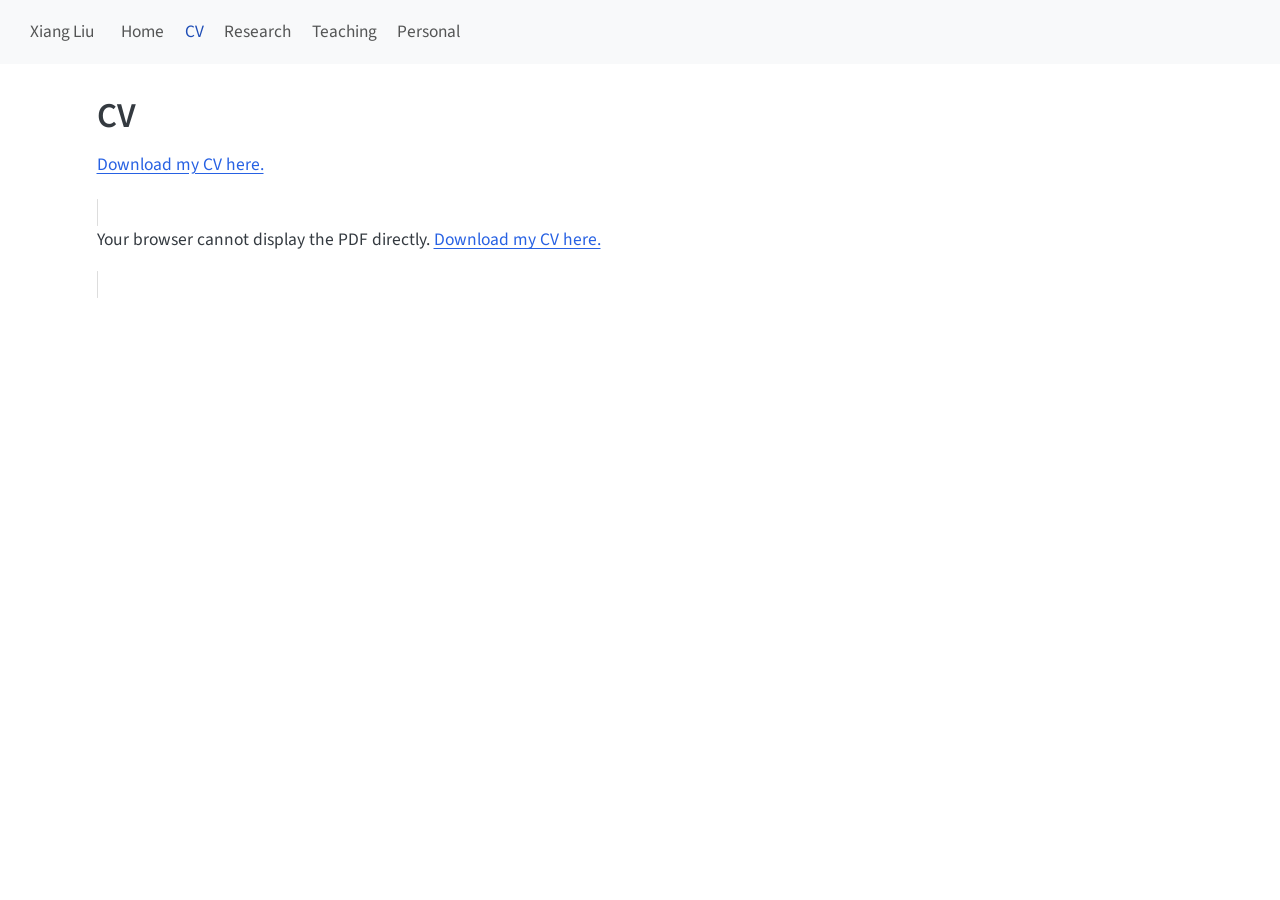
==== docs/cv.html @ 0b87d7f5 "Refine layout and add CV PDF" ====
<!DOCTYPE html>
<html xmlns="http://www.w3.org/1999/xhtml" lang="en" xml:lang="en"><head>

<meta charset="utf-8">
<meta name="generator" content="quarto-1.9.37">

<meta name="viewport" content="width=device-width, initial-scale=1.0, user-scalable=yes">


<title>CV – Xiang Liu</title>
<style>
/* Default styles provided by pandoc.
** See https://pandoc.org/MANUAL.html#variables-for-html for config info.
*/
code{white-space: pre-wrap;}
span.smallcaps{font-variant: small-caps;}
div.columns{display: flex; gap: min(4vw, 1.5em);}
div.column{flex: auto; overflow-x: auto;}
div.hanging-indent{margin-left: 1.5em; text-indent: -1.5em;}
ul.task-list{list-style: none;}
ul.task-list li input[type="checkbox"] {
  width: 0.8em;
  margin: 0 0.8em 0.2em -1em; /* quarto-specific, see https://github.com/quarto-dev/quarto-cli/issues/4556 */ 
  vertical-align: middle;
}
</style>


<script src="site_libs/quarto-nav/quarto-nav.js"></script>
<script src="site_libs/quarto-nav/headroom.min.js"></script>
<script src="site_libs/clipboard/clipboard.min.js"></script>
<script src="site_libs/quarto-html/quarto.js" type="module"></script>
<script src="site_libs/quarto-html/tabsets/tabsets.js" type="module"></script>
<script src="site_libs/quarto-html/popper.min.js"></script>
<script src="site_libs/quarto-html/tippy.umd.min.js"></script>
<script src="site_libs/quarto-html/anchor.min.js"></script>
<link href="site_libs/quarto-html/tippy.css" rel="stylesheet">
<link href="site_libs/quarto-html/quarto-syntax-highlighting-7f8f88aac4f3542376d5c11b86a4c14d.css" rel="stylesheet" id="quarto-text-highlighting-styles">
<script src="site_libs/bootstrap/bootstrap.min.js"></script>
<link href="site_libs/bootstrap/bootstrap-icons.css" rel="stylesheet">
<link href="site_libs/bootstrap/bootstrap-158031087360bce0ff56dc785ce39e06.min.css" rel="stylesheet" append-hash="true" id="quarto-bootstrap" data-mode="light">
<script id="quarto-search-options" type="application/json">{
  "language": {
    "search-no-results-text": "No results",
    "search-matching-documents-text": "matching documents",
    "search-copy-link-title": "Copy link to search",
    "search-hide-matches-text": "Hide additional matches",
    "search-more-match-text": "more match in this document",
    "search-more-matches-text": "more matches in this document",
    "search-clear-button-title": "Clear",
    "search-text-placeholder": "",
    "search-detached-cancel-button-title": "Cancel",
    "search-submit-button-title": "Submit",
    "search-label": "Search"
  }
}</script>


<link rel="stylesheet" href="styles.css">
</head>

<body class="nav-fixed quarto-light">

<div id="quarto-search-results"></div>
  <header id="quarto-header" class="headroom fixed-top">
    <nav class="navbar navbar-expand-lg " data-bs-theme="dark">
      <div class="navbar-container container-fluid">
      <div class="navbar-brand-container mx-auto">
    <a class="navbar-brand" href="./index.html">
    <span class="navbar-title">Xiang Liu</span>
    </a>
  </div>
          <button class="navbar-toggler" type="button" data-bs-toggle="collapse" data-bs-target="#navbarCollapse" aria-controls="navbarCollapse" role="menu" aria-expanded="false" aria-label="Toggle navigation" onclick="if (window.quartoToggleHeadroom) { window.quartoToggleHeadroom(); }">
  <span class="navbar-toggler-icon"></span>
</button>
          <div class="collapse navbar-collapse" id="navbarCollapse">
            <ul class="navbar-nav navbar-nav-scroll me-auto">
  <li class="nav-item">
    <a class="nav-link" href="./index.html"> 
<span class="menu-text">Home</span></a>
  </li>  
  <li class="nav-item">
    <a class="nav-link active" href="./cv.html" aria-current="page"> 
<span class="menu-text">CV</span></a>
  </li>  
  <li class="nav-item">
    <a class="nav-link" href="./research.html"> 
<span class="menu-text">Research</span></a>
  </li>  
  <li class="nav-item">
    <a class="nav-link" href="./teaching.html"> 
<span class="menu-text">Teaching</span></a>
  </li>  
  <li class="nav-item">
    <a class="nav-link" href="./personal.html"> 
<span class="menu-text">Personal</span></a>
  </li>  
</ul>
          </div> <!-- /navcollapse -->
            <div class="quarto-navbar-tools">
</div>
      </div> <!-- /container-fluid -->
    </nav>
</header>
<!-- content -->
<div id="quarto-content" class="quarto-container page-columns page-rows-contents page-layout-full page-navbar">
<!-- sidebar -->
<!-- margin-sidebar -->
    
<!-- main -->
<main class="content column-page" id="quarto-document-content">

<header id="title-block-header" class="quarto-title-block default">
<div class="quarto-title">
<h1 class="title">CV</h1>
</div>



<div class="quarto-title-meta column-page">

    
  
    
  </div>
  


</header>


<section id="cv" class="level1 standard-page">
<h1>CV</h1>
<div class="cv-actions">
<p><a href="files/CV_Xiang_Liu_04272026.pdf" target="_blank" rel="noopener noreferrer">Download my CV here.</a></p>
</div>
<object class="cv-pdf" data="files/CV_Xiang_Liu_04272026.pdf" type="application/pdf">
<p>
Your browser cannot display the PDF directly. <a href="files/CV_Xiang_Liu_04272026.pdf" target="_blank" rel="noopener noreferrer">Download my CV here.</a>
</p>
</object>
</section>



</main> <!-- /main -->
<script id="quarto-html-after-body" type="application/javascript">
  window.document.addEventListener("DOMContentLoaded", function (event) {
    const icon = "";
    const anchorJS = new window.AnchorJS();
    anchorJS.options = {
      placement: 'right',
      icon: icon
    };
    anchorJS.add('.anchored');
    const isCodeAnnotation = (el) => {
      for (const clz of el.classList) {
        if (clz.startsWith('code-annotation-')) {                     
          return true;
        }
      }
      return false;
    }
    const onCopySuccess = function(e) {
      // button target
      const button = e.trigger;
      // don't keep focus
      button.blur();
      // flash "checked"
      button.classList.add('code-copy-button-checked');
      var currentTitle = button.getAttribute("title");
      button.setAttribute("title", "Copied!");
      let tooltip;
      if (window.bootstrap) {
        button.setAttribute("data-bs-toggle", "tooltip");
        button.setAttribute("data-bs-placement", "left");
        button.setAttribute("data-bs-title", "Copied!");
        tooltip = new bootstrap.Tooltip(button, 
          { trigger: "manual", 
            customClass: "code-copy-button-tooltip",
            offset: [0, -8]});
        tooltip.show();    
      }
      setTimeout(function() {
        if (tooltip) {
          tooltip.hide();
          button.removeAttribute("data-bs-title");
          button.removeAttribute("data-bs-toggle");
          button.removeAttribute("data-bs-placement");
        }
        button.setAttribute("title", currentTitle);
        button.classList.remove('code-copy-button-checked');
      }, 1000);
      // clear code selection
      e.clearSelection();
    }
    const getTextToCopy = function(trigger) {
      const outerScaffold = trigger.parentElement.cloneNode(true);
      const codeEl = outerScaffold.querySelector('code');
      for (const childEl of codeEl.children) {
        if (isCodeAnnotation(childEl)) {
          childEl.remove();
        }
      }
      return codeEl.innerText;
    }
    const clipboard = new window.ClipboardJS('.code-copy-button:not([data-in-quarto-modal])', {
      text: getTextToCopy
    });
    clipboard.on('success', onCopySuccess);
    if (window.document.getElementById('quarto-embedded-source-code-modal')) {
      const clipboardModal = new window.ClipboardJS('.code-copy-button[data-in-quarto-modal]', {
        text: getTextToCopy,
        container: window.document.getElementById('quarto-embedded-source-code-modal')
      });
      clipboardModal.on('success', onCopySuccess);
    }
      var localhostRegex = new RegExp(/^(?:http|https):\/\/localhost\:?[0-9]*\//);
      var mailtoRegex = new RegExp(/^mailto:/);
        var filterRegex = new RegExp("https:\/\/xiangliu-econ\.github\.io");
      var isInternal = (href) => {
          return filterRegex.test(href) || localhostRegex.test(href) || mailtoRegex.test(href);
      }
      // Inspect non-navigation links and adorn them if external
     var links = window.document.querySelectorAll('a[href]:not(.nav-link):not(.navbar-brand):not(.toc-action):not(.sidebar-link):not(.sidebar-item-toggle):not(.pagination-link):not(.no-external):not([aria-hidden]):not(.dropdown-item):not(.quarto-navigation-tool):not(.about-link)');
      for (var i=0; i<links.length; i++) {
        const link = links[i];
        if (!isInternal(link.href)) {
          // undo the damage that might have been done by quarto-nav.js in the case of
          // links that we want to consider external
          if (link.dataset.originalHref !== undefined) {
            link.href = link.dataset.originalHref;
          }
        }
      }
    function tippyHover(el, contentFn, onTriggerFn, onUntriggerFn) {
      const config = {
        allowHTML: true,
        maxWidth: 500,
        delay: 100,
        arrow: false,
        appendTo: function(el) {
            return el.parentElement;
        },
        interactive: true,
        interactiveBorder: 10,
        theme: 'quarto',
        placement: 'bottom-start',
      };
      if (contentFn) {
        config.content = contentFn;
      }
      if (onTriggerFn) {
        config.onTrigger = onTriggerFn;
      }
      if (onUntriggerFn) {
        config.onUntrigger = onUntriggerFn;
      }
      window.tippy(el, config); 
    }
    const noterefs = window.document.querySelectorAll('a[role="doc-noteref"]');
    for (var i=0; i<noterefs.length; i++) {
      const ref = noterefs[i];
      tippyHover(ref, function() {
        // use id or data attribute instead here
        let href = ref.getAttribute('data-footnote-href') || ref.getAttribute('href');
        try { href = new URL(href).hash; } catch {}
        const id = href.replace(/^#\/?/, "");
        const note = window.document.getElementById(id);
        if (note) {
          return note.innerHTML;
        } else {
          return "";
        }
      });
    }
    const xrefs = window.document.querySelectorAll('a.quarto-xref');
    const processXRef = (id, note) => {
      // Strip column container classes
      const stripColumnClz = (el) => {
        el.classList.remove("page-full", "page-columns");
        if (el.children) {
          for (const child of el.children) {
            stripColumnClz(child);
          }
        }
      }
      stripColumnClz(note)
      if (id === null || id.startsWith('sec-')) {
        // Special case sections, only their first couple elements
        const container = document.createElement("div");
        if (note.children && note.children.length > 2) {
          container.appendChild(note.children[0].cloneNode(true));
          for (let i = 1; i < note.children.length; i++) {
            const child = note.children[i];
            if (child.tagName === "P" && child.innerText === "") {
              continue;
            } else {
              container.appendChild(child.cloneNode(true));
              break;
            }
          }
          if (window.Quarto?.typesetMath) {
            window.Quarto.typesetMath(container);
          }
          return container.innerHTML
        } else {
          if (window.Quarto?.typesetMath) {
            window.Quarto.typesetMath(note);
          }
          return note.innerHTML;
        }
      } else {
        // Remove any anchor links if they are present
        const anchorLink = note.querySelector('a.anchorjs-link');
        if (anchorLink) {
          anchorLink.remove();
        }
        if (window.Quarto?.typesetMath) {
          window.Quarto.typesetMath(note);
        }
        if (note.classList.contains("callout")) {
          return note.outerHTML;
        } else {
          return note.innerHTML;
        }
      }
    }
    for (var i=0; i<xrefs.length; i++) {
      const xref = xrefs[i];
      tippyHover(xref, undefined, function(instance) {
        instance.disable();
        let url = xref.getAttribute('href');
        let hash = undefined; 
        if (url.startsWith('#')) {
          hash = url;
        } else {
          try { hash = new URL(url).hash; } catch {}
        }
        if (hash) {
          const id = hash.replace(/^#\/?/, "");
          const note = window.document.getElementById(id);
          if (note !== null) {
            try {
              const html = processXRef(id, note.cloneNode(true));
              instance.setContent(html);
            } finally {
              instance.enable();
              instance.show();
            }
          } else {
            // See if we can fetch this
            fetch(url.split('#')[0])
            .then(res => res.text())
            .then(html => {
              const parser = new DOMParser();
              const htmlDoc = parser.parseFromString(html, "text/html");
              const note = htmlDoc.getElementById(id);
              if (note !== null) {
                const html = processXRef(id, note);
                instance.setContent(html);
              } 
            }).finally(() => {
              instance.enable();
              instance.show();
            });
          }
        } else {
          // See if we can fetch a full url (with no hash to target)
          // This is a special case and we should probably do some content thinning / targeting
          fetch(url)
          .then(res => res.text())
          .then(html => {
            const parser = new DOMParser();
            const htmlDoc = parser.parseFromString(html, "text/html");
            const note = htmlDoc.querySelector('main.content');
            if (note !== null) {
              // This should only happen for chapter cross references
              // (since there is no id in the URL)
              // remove the first header
              if (note.children.length > 0 && note.children[0].tagName === "HEADER") {
                note.children[0].remove();
              }
              const html = processXRef(null, note);
              instance.setContent(html);
            } 
          }).finally(() => {
            instance.enable();
            instance.show();
          });
        }
      }, function(instance) {
      });
    }
        let selectedAnnoteEl;
        const selectorForAnnotation = ( cell, annotation) => {
          let cellAttr = 'data-code-cell="' + cell + '"';
          let lineAttr = 'data-code-annotation="' +  annotation + '"';
          const selector = 'span[' + cellAttr + '][' + lineAttr + ']';
          return selector;
        }
        const selectCodeLines = (annoteEl) => {
          const doc = window.document;
          const targetCell = annoteEl.getAttribute("data-target-cell");
          const targetAnnotation = annoteEl.getAttribute("data-target-annotation");
          const annoteSpan = window.document.querySelector(selectorForAnnotation(targetCell, targetAnnotation));
          const lines = annoteSpan.getAttribute("data-code-lines").split(",");
          const lineIds = lines.map((line) => {
            return targetCell + "-" + line;
          })
          let top = null;
          let height = null;
          let parent = null;
          if (lineIds.length > 0) {
              //compute the position of the single el (top and bottom and make a div)
              const el = window.document.getElementById(lineIds[0]);
              top = el.offsetTop;
              height = el.offsetHeight;
              parent = el.parentElement.parentElement;
            if (lineIds.length > 1) {
              const lastEl = window.document.getElementById(lineIds[lineIds.length - 1]);
              const bottom = lastEl.offsetTop + lastEl.offsetHeight;
              height = bottom - top;
            }
            if (top !== null && height !== null && parent !== null) {
              // cook up a div (if necessary) and position it 
              let div = window.document.getElementById("code-annotation-line-highlight");
              if (div === null) {
                div = window.document.createElement("div");
                div.setAttribute("id", "code-annotation-line-highlight");
                div.style.position = 'absolute';
                parent.appendChild(div);
              }
              div.style.top = top - 2 + "px";
              div.style.height = height + 4 + "px";
              div.style.left = 0;
              let gutterDiv = window.document.getElementById("code-annotation-line-highlight-gutter");
              if (gutterDiv === null) {
                gutterDiv = window.document.createElement("div");
                gutterDiv.setAttribute("id", "code-annotation-line-highlight-gutter");
                gutterDiv.style.position = 'absolute';
                const codeCell = window.document.getElementById(targetCell);
                const gutter = codeCell.querySelector('.code-annotation-gutter');
                gutter.appendChild(gutterDiv);
              }
              gutterDiv.style.top = top - 2 + "px";
              gutterDiv.style.height = height + 4 + "px";
            }
            selectedAnnoteEl = annoteEl;
          }
        };
        const unselectCodeLines = () => {
          const elementsIds = ["code-annotation-line-highlight", "code-annotation-line-highlight-gutter"];
          elementsIds.forEach((elId) => {
            const div = window.document.getElementById(elId);
            if (div) {
              div.remove();
            }
          });
          selectedAnnoteEl = undefined;
        };
          // Handle positioning of the toggle
      window.addEventListener(
        "resize",
        throttle(() => {
          elRect = undefined;
          if (selectedAnnoteEl) {
            selectCodeLines(selectedAnnoteEl);
          }
        }, 10)
      );
      function throttle(fn, ms) {
      let throttle = false;
      let timer;
        return (...args) => {
          if(!throttle) { // first call gets through
              fn.apply(this, args);
              throttle = true;
          } else { // all the others get throttled
              if(timer) clearTimeout(timer); // cancel #2
              timer = setTimeout(() => {
                fn.apply(this, args);
                timer = throttle = false;
              }, ms);
          }
        };
      }
        // Attach click handler to the DT
        const annoteDls = window.document.querySelectorAll('dt[data-target-cell]');
        for (const annoteDlNode of annoteDls) {
          annoteDlNode.addEventListener('click', (event) => {
            const clickedEl = event.target;
            if (clickedEl !== selectedAnnoteEl) {
              unselectCodeLines();
              const activeEl = window.document.querySelector('dt[data-target-cell].code-annotation-active');
              if (activeEl) {
                activeEl.classList.remove('code-annotation-active');
              }
              selectCodeLines(clickedEl);
              clickedEl.classList.add('code-annotation-active');
            } else {
              // Unselect the line
              unselectCodeLines();
              clickedEl.classList.remove('code-annotation-active');
            }
          });
        }
    const findCites = (el) => {
      const parentEl = el.parentElement;
      if (parentEl) {
        const cites = parentEl.dataset.cites;
        if (cites) {
          return {
            el,
            cites: cites.split(' ')
          };
        } else {
          return findCites(el.parentElement)
        }
      } else {
        return undefined;
      }
    };
    var bibliorefs = window.document.querySelectorAll('a[role="doc-biblioref"]');
    for (var i=0; i<bibliorefs.length; i++) {
      const ref = bibliorefs[i];
      const citeInfo = findCites(ref);
      if (citeInfo) {
        tippyHover(citeInfo.el, function() {
          var popup = window.document.createElement('div');
          citeInfo.cites.forEach(function(cite) {
            var citeDiv = window.document.createElement('div');
            citeDiv.classList.add('hanging-indent');
            citeDiv.classList.add('csl-entry');
            var biblioDiv = window.document.getElementById('ref-' + cite);
            if (biblioDiv) {
              citeDiv.innerHTML = biblioDiv.innerHTML;
            }
            popup.appendChild(citeDiv);
          });
          return popup.innerHTML;
        });
      }
    }
  });
  </script>
</div> <!-- /content -->




</body></html>
---- docs/site_libs/quarto-html/tippy.css ----
.tippy-box[data-animation=fade][data-state=hidden]{opacity:0}[data-tippy-root]{max-width:calc(100vw - 10px)}.tippy-box{position:relative;background-color:#333;color:#fff;border-radius:4px;font-size:14px;line-height:1.4;white-space:normal;outline:0;transition-property:transform,visibility,opacity}.tippy-box[data-placement^=top]>.tippy-arrow{bottom:0}.tippy-box[data-placement^=top]>.tippy-arrow:before{bottom:-7px;left:0;border-width:8px 8px 0;border-top-color:initial;transform-origin:center top}.tippy-box[data-placement^=bottom]>.tippy-arrow{top:0}.tippy-box[data-placement^=bottom]>.tippy-arrow:before{top:-7px;left:0;border-width:0 8px 8px;border-bottom-color:initial;transform-origin:center bottom}.tippy-box[data-placement^=left]>.tippy-arrow{right:0}.tippy-box[data-placement^=left]>.tippy-arrow:before{border-width:8px 0 8px 8px;border-left-color:initial;right:-7px;transform-origin:center left}.tippy-box[data-placement^=right]>.tippy-arrow{left:0}.tippy-box[data-placement^=right]>.tippy-arrow:before{left:-7px;border-width:8px 8px 8px 0;border-right-color:initial;transform-origin:center right}.tippy-box[data-inertia][data-state=visible]{transition-timing-function:cubic-bezier(.54,1.5,.38,1.11)}.tippy-arrow{width:16px;height:16px;color:#333}.tippy-arrow:before{content:"";position:absolute;border-color:transparent;border-style:solid}.tippy-content{position:relative;padding:5px 9px;z-index:1}
---- docs/site_libs/quarto-html/quarto-syntax-highlighting-7f8f88aac4f3542376d5c11b86a4c14d.css ----
/* quarto syntax highlight colors */
:root {
  --quarto-hl-ot-color: #003B4F;
  --quarto-hl-at-color: #657422;
  --quarto-hl-ss-color: #20794D;
  --quarto-hl-an-color: #5E5E5E;
  --quarto-hl-fu-color: #4758AB;
  --quarto-hl-st-color: #20794D;
  --quarto-hl-cf-color: #003B4F;
  --quarto-hl-op-color: #5E5E5E;
  --quarto-hl-er-color: #AD0000;
  --quarto-hl-bn-color: #AD0000;
  --quarto-hl-al-color: #AD0000;
  --quarto-hl-va-color: #111111;
  --quarto-hl-bu-color: inherit;
  --quarto-hl-ex-color: inherit;
  --quarto-hl-pp-color: #AD0000;
  --quarto-hl-in-color: #5E5E5E;
  --quarto-hl-vs-color: #20794D;
  --quarto-hl-wa-color: #5E5E5E;
  --quarto-hl-do-color: #5E5E5E;
  --quarto-hl-im-color: #00769E;
  --quarto-hl-ch-color: #20794D;
  --quarto-hl-dt-color: #AD0000;
  --quarto-hl-fl-color: #AD0000;
  --quarto-hl-co-color: #5E5E5E;
  --quarto-hl-cv-color: #5E5E5E;
  --quarto-hl-cn-color: #8f5902;
  --quarto-hl-sc-color: #5E5E5E;
  --quarto-hl-dv-color: #AD0000;
  --quarto-hl-kw-color: #003B4F;
}

/* other quarto variables */
:root {
  --quarto-font-monospace: SFMono-Regular, Menlo, Monaco, Consolas, "Liberation Mono", "Courier New", monospace;
}

/* syntax highlight based on Pandoc's rules */
pre > code.sourceCode > span {
  color: #003B4F;
}

code.sourceCode > span {
  color: #003B4F;
}

div.sourceCode,
div.sourceCode pre.sourceCode {
  color: #003B4F;
}

/* Normal */
code span {
  color: #003B4F;
}

/* Alert */
code span.al {
  color: #AD0000;
  font-style: inherit;
}

/* Annotation */
code span.an {
  color: #5E5E5E;
  font-style: inherit;
}

/* Attribute */
code span.at {
  color: #657422;
  font-style: inherit;
}

/* BaseN */
code span.bn {
  color: #AD0000;
  font-style: inherit;
}

/* BuiltIn */
code span.bu {
  font-style: inherit;
}

/* ControlFlow */
code span.cf {
  color: #003B4F;
  font-weight: bold;
  font-style: inherit;
}

/* Char */
code span.ch {
  color: #20794D;
  font-style: inherit;
}

/* Constant */
code span.cn {
  color: #8f5902;
  font-style: inherit;
}

/* Comment */
code span.co {
  color: #5E5E5E;
  font-style: inherit;
}

/* CommentVar */
code span.cv {
  color: #5E5E5E;
  font-style: italic;
}

/* Documentation */
code span.do {
  color: #5E5E5E;
  font-style: italic;
}

/* DataType */
code span.dt {
  color: #AD0000;
  font-style: inherit;
}

/* DecVal */
code span.dv {
  color: #AD0000;
  font-style: inherit;
}

/* Error */
code span.er {
  color: #AD0000;
  font-style: inherit;
}

/* Extension */
code span.ex {
  font-style: inherit;
}

/* Float */
code span.fl {
  color: #AD0000;
  font-style: inherit;
}

/* Function */
code span.fu {
  color: #4758AB;
  font-style: inherit;
}

/* Import */
code span.im {
  color: #00769E;
  font-style: inherit;
}

/* Information */
code span.in {
  color: #5E5E5E;
  font-style: inherit;
}

/* Keyword */
code span.kw {
  color: #003B4F;
  font-weight: bold;
  font-style: inherit;
}

/* Operator */
code span.op {
  color: #5E5E5E;
  font-style: inherit;
}

/* Other */
code span.ot {
  color: #003B4F;
  font-style: inherit;
}

/* Preprocessor */
code span.pp {
  color: #AD0000;
  font-style: inherit;
}

/* SpecialChar */
code span.sc {
  color: #5E5E5E;
  font-style: inherit;
}

/* SpecialString */
code span.ss {
  color: #20794D;
  font-style: inherit;
}

/* String */
code span.st {
  color: #20794D;
  font-style: inherit;
}

/* Variable */
code span.va {
  color: #111111;
  font-style: inherit;
}

/* VerbatimString */
code span.vs {
  color: #20794D;
  font-style: inherit;
}

/* Warning */
code span.wa {
  color: #5E5E5E;
  font-style: italic;
}

.prevent-inlining {
  content: "</";
}

/*# sourceMappingURL=789ad8cd35626ba772517505b42a116e.css.map */
---- docs/styles.css ----
/* ============================================================
   Site-wide layout controls
   Adjust these three values if you want to tune the layout.
   ============================================================ */

:root {
  --site-max-width: 1160px;
  --home-left-column: 360px;
  --home-column-gap: 3.5rem;
  --profile-photo-width: 360px;
}

/* ============================================================
   General site style
   ============================================================ */

body {
  font-size: 1.03rem;
}

.navbar-brand,
.navbar-nav {
  font-size: 1.02rem;
}

p,
li {
  line-height: 1.65;
}

h1 {
  margin-top: 0;
  margin-bottom: 0.4rem;
}

h2 {
  margin-top: 1.7rem;
  margin-bottom: 0.6rem;
}

/* Hide Quarto's automatic page title block.
   We manually write one clean title on each page. */

.quarto-title-block {
  display: none;
}

/* This gives every page the same effective content width and left edge. */

main.content {
  width: min(var(--site-max-width), calc(100% - 48px));
  max-width: var(--site-max-width);
  margin-left: auto;
  margin-right: auto;
  padding-top: 2.8rem;
}

/* ============================================================
   Homepage layout
   ============================================================ */

.home-grid {
  display: grid;
  grid-template-columns: var(--home-left-column) minmax(0, 1fr);
  column-gap: var(--home-column-gap);
  align-items: start;
  margin-top: 0.6rem;
}

.home-sidebar {
  text-align: center;
}

.profile-photo {
  width: 100%;
  max-width: var(--profile-photo-width);
  border-radius: 6px;
  display: block;
  margin-left: auto;
  margin-right: auto;
}

.profile-links {
  margin-top: 1rem;
  font-size: 0.95rem;
  line-height: 1.8;
}

.profile-links a {
  white-space: nowrap;
  text-decoration: none;
}

.profile-links span {
  margin-left: 0.35rem;
  margin-right: 0.35rem;
  color: #777;
}

.home-main h1 {
  font-size: 2.15rem;
  margin-bottom: 0.3rem;
}

.subtitle {
  font-size: 1.04rem;
  color: #555;
  margin-bottom: 1.3rem;
}

/* ============================================================
   Standard pages: CV, Research, Teaching, Personal
   ============================================================ */

.standard-page {
  max-width: var(--site-max-width);
}

.standard-page h1 {
  font-size: 2.05rem;
  margin-bottom: 0.8rem;
}

/* ============================================================
   CV PDF display
   ============================================================ */

.cv-actions {
  margin-bottom: 1.2rem;
}

.cv-pdf {
  width: 100%;
  height: 900px;
  border: 1px solid #ddd;
  border-radius: 4px;
}

/* ============================================================
   Mobile layout
   ============================================================ */

@media (max-width: 850px) {
  :root {
    --home-left-column: 1fr;
    --profile-photo-width: 320px;
  }

  main.content {
    width: min(100% - 32px, var(--site-max-width));
    padding-top: 1.6rem;
  }

  .home-grid {
    grid-template-columns: 1fr;
    row-gap: 1.8rem;
  }

  .home-sidebar {
    max-width: 340px;
    margin-left: auto;
    margin-right: auto;
  }

  .home-main h1 {
    font-size: 2rem;
  }

  .cv-pdf {
    height: 700px;
  }
}
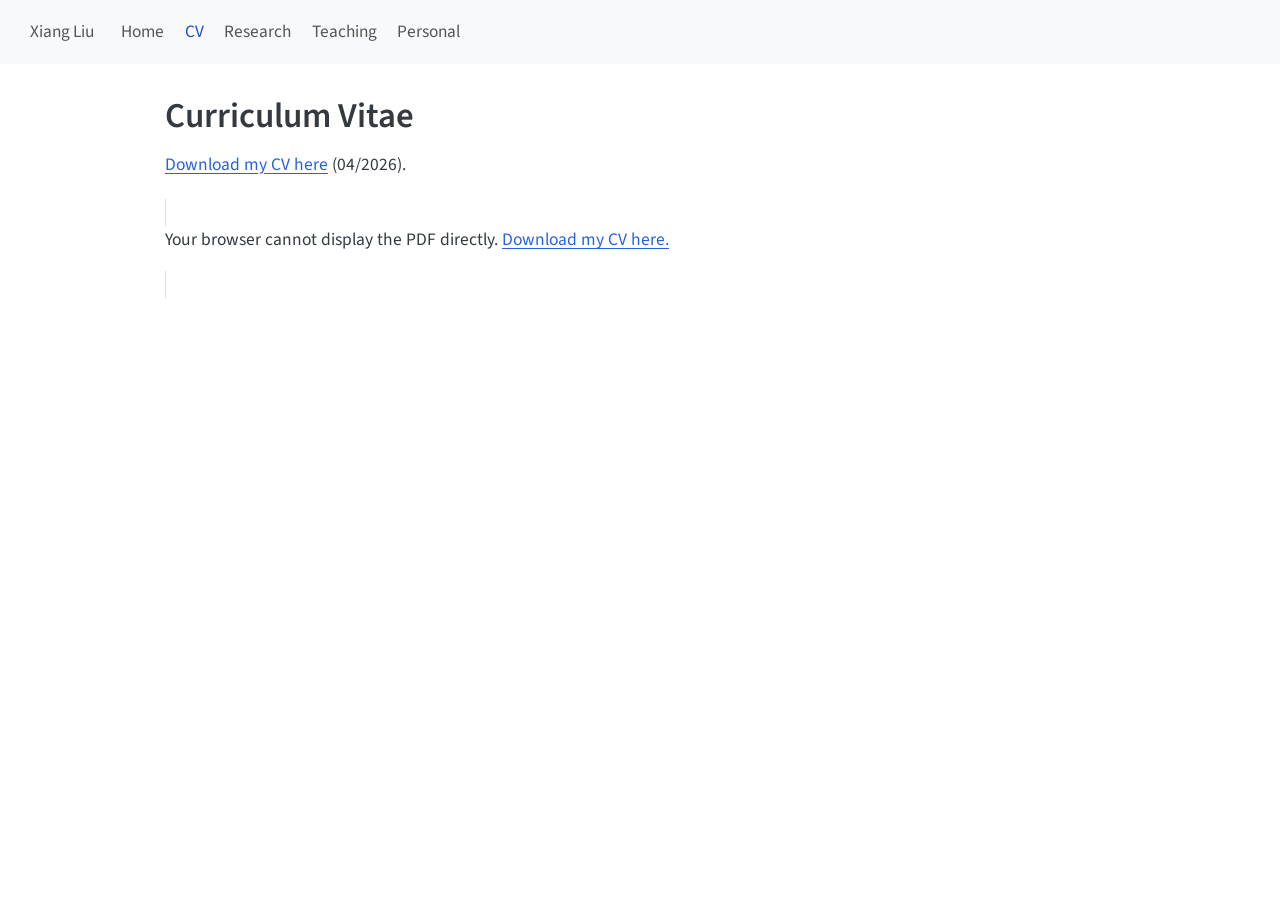
==== commit 19d9019d: "Adding CV update time" ====
--- a/docs/cv.html
+++ b/docs/cv.html
@@ -129,10 +129,10 @@
 </header>
 
 
-<section id="cv" class="level1 standard-page">
-<h1>CV</h1>
+<section id="curriculum-vitae" class="level1 standard-page">
+<h1>Curriculum Vitae</h1>
 <div class="cv-actions">
-<p><a href="files/CV_Xiang_Liu_04272026.pdf" target="_blank" rel="noopener noreferrer">Download my CV here.</a></p>
+<p><a href="files/CV_Xiang_Liu_04272026.pdf" target="_blank" rel="noopener noreferrer">Download my CV here</a> (04/2026).</p>
 </div>
 <object class="cv-pdf" data="files/CV_Xiang_Liu_04272026.pdf" type="application/pdf">
 <p>
--- a/docs/styles.css
+++ b/docs/styles.css
@@ -1,13 +1,13 @@
 /* ============================================================
    Site-wide layout controls
-   Adjust these three values if you want to tune the layout.
+   Adjust these values if you want to tune the layout.
    ============================================================ */
 
 :root {
-  --site-max-width: 1160px;
+  --site-max-width: 950px;
   --home-left-column: 360px;
   --home-column-gap: 3.5rem;
-  --profile-photo-width: 360px;
+  --profile-photo-width: 340px;
 }
 
 /* ============================================================
@@ -122,7 +122,8 @@
 }
 
 /* ============================================================
-   CV PDF display
+   CV page only
+   These classes affect only the CV tab.
    ============================================================ */
 
 .cv-actions {
@@ -137,6 +138,163 @@
 }
 
 /* ============================================================
+   Research and Teaching refinement
+   Added after initial Research/Teaching layout.
+   ============================================================ */
+
+/* Research page */
+/* ============================================================
+   Research page only
+   These classes affect only the Research tab.
+   ============================================================ */
+
+.research-entry {
+  margin-top: 1.1rem;
+  margin-bottom: 1.35rem;
+  padding-bottom: 1rem;
+  border-bottom: 1px solid #e6e6e6;
+}
+
+.research-entry:last-child {
+  border-bottom: none;
+}
+
+.research-entry summary {
+  cursor: pointer;
+  list-style-position: outside;
+  padding-left: 0.1rem;
+}
+
+.research-entry summary::marker {
+  color: #666;
+}
+
+.research-title {
+  display: block;
+  font-weight: 600;
+  font-size: 1.03rem;
+  color: #222;
+  text-decoration: none;
+  margin-bottom: 0.25rem;
+}
+
+.research-meta {
+  display: block;
+  margin-top: 0.15rem;
+  /* margin-left: 1.35rem; */
+  color: #555;
+  font-size: 0.96rem;
+}
+
+.research-links {
+  display: block;
+  margin-top: 0.15rem;
+  /* margin-left: 1.35rem; */
+  color: #555;
+  font-size: 0.96rem;
+}
+
+.research-details {
+  margin-top: 0.95rem;
+  padding-left: 1.35rem;
+  color: #333;
+}
+
+.research-details p {
+  margin-bottom: 0.65rem;
+}
+
+.research-simple-entry {
+  margin-top: 1.1rem;
+  margin-bottom: 1.35rem;
+  padding-bottom: 1rem;
+}
+
+.research-simple-entry .research-title {
+  margin-bottom: 0.25rem;
+}
+
+.research-simple-entry .research-meta {
+  margin-left: 0;
+}
+
+/* Teaching page */
+/* ============================================================
+   Teaching page only
+   These classes affect only the Teaching tab.
+   ============================================================ */
+
+
+.teaching-entry {
+  margin-top: 1.1rem;
+  margin-bottom: 1.35rem;
+  padding-bottom: 1rem;
+  border-bottom: 1px solid #e6e6e6;
+}
+
+.teaching-entry:last-child {
+  border-bottom: none;
+}
+
+.teaching-entry summary {
+  cursor: pointer;
+  list-style-position: outside;
+  padding-left: 0.1rem;
+}
+
+.teaching-entry summary::marker {
+  color: #666;
+}
+
+.teaching-title {
+  display: block;
+  font-weight: 600;
+  font-size: 1.03rem;
+  color: #222;
+  text-decoration: none;
+  margin-bottom: 0.25rem;
+}
+
+.teaching-meta {
+  display: block;
+  margin-top: 0.15rem;
+  /* margin-left: 1.35rem; */
+  color: #555;
+  font-size: 0.96rem;
+}
+
+.teaching-recognition {
+  display: block;
+  margin-top: 0.15rem;
+  /* margin-left: 1.35rem; */
+  color: #555;
+  font-size: 0.96rem;
+}
+
+.teaching-details {
+  margin-top: 0.95rem;
+  padding-left: 1.35rem;
+  color: #333;
+}
+
+.teaching-details p {
+  margin-bottom: 0.65rem;
+}
+
+
+
+/* Shared separators */
+/* ============================================================
+   Shared small elements
+   ============================================================ */
+
+.link-separator {
+  margin-left: 0.4rem;
+  margin-right: 0.4rem;
+  color: #777;
+}
+
+/* ============================================================
    Mobile layout
    ============================================================ */
 
@@ -170,5 +328,3 @@
     height: 700px;
   }
 }
-
-
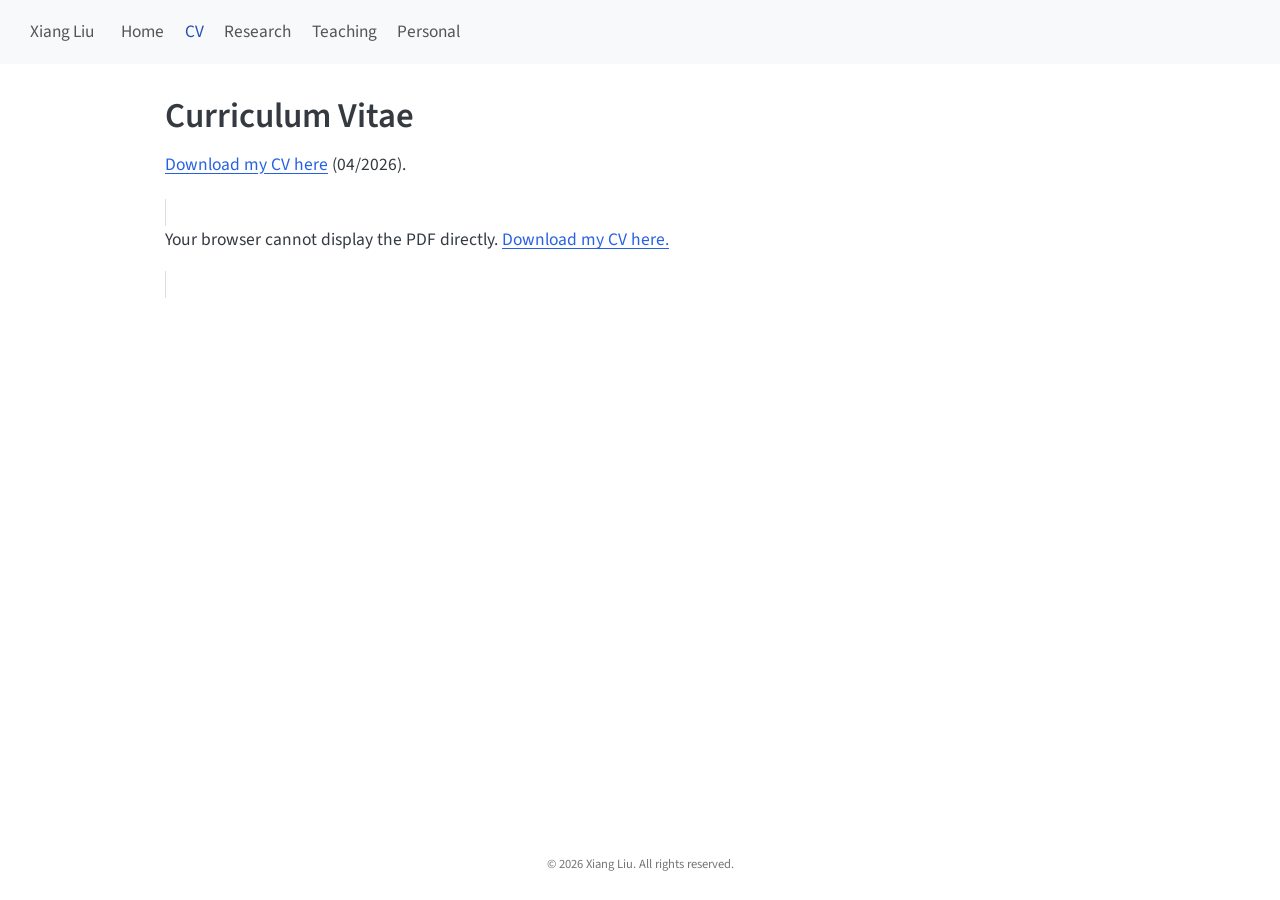
==== commit 8b03dc8e: "Add site footer" ====
--- a/docs/cv.html
+++ b/docs/cv.html
@@ -6,6 +6,7 @@
 
 <meta name="viewport" content="width=device-width, initial-scale=1.0, user-scalable=yes">
 
+<meta name="description" content="Curriculum vitae of Xiang Liu, PhD candidate in Economics at the University of Minnesota.">
 
 <title>CV – Xiang Liu</title>
 <style>
@@ -115,6 +116,11 @@
 <h1 class="title">CV</h1>
 </div>
 
+<div>
+  <div class="description">
+    Curriculum vitae of Xiang Liu, PhD candidate in Economics at the University of Minnesota.
+  </div>
+</div>
 
 
 <div class="quarto-title-meta column-page">
@@ -217,7 +223,7 @@
     }
       var localhostRegex = new RegExp(/^(?:http|https):\/\/localhost\:?[0-9]*\//);
       var mailtoRegex = new RegExp(/^mailto:/);
-        var filterRegex = new RegExp("https:\/\/xiangliu-econ\.github\.io");
+        var filterRegex = new RegExp("https:\/\/xiangliu-econ\.com");
       var isInternal = (href) => {
           return filterRegex.test(href) || localhostRegex.test(href) || mailtoRegex.test(href);
       }
@@ -545,6 +551,19 @@
   });
   </script>
 </div> <!-- /content -->
+<footer class="footer">
+  <div class="nav-footer">
+    <div class="nav-footer-left">
+      &nbsp;
+    </div>   
+    <div class="nav-footer-center">
+<p>© 2026 Xiang Liu. All rights reserved.</p>
+</div>
+    <div class="nav-footer-right">
+      &nbsp;
+    </div>
+  </div>
+</footer>
 
 
 
--- a/docs/styles.css
+++ b/docs/styles.css
@@ -328,3 +328,14 @@
     height: 700px;
   }
 }
+
+
+
+/* ============================================================
+   Footer
+   ============================================================ */
+
+.footer {
+  font-size: 0.9rem;
+  color: #666;
+}
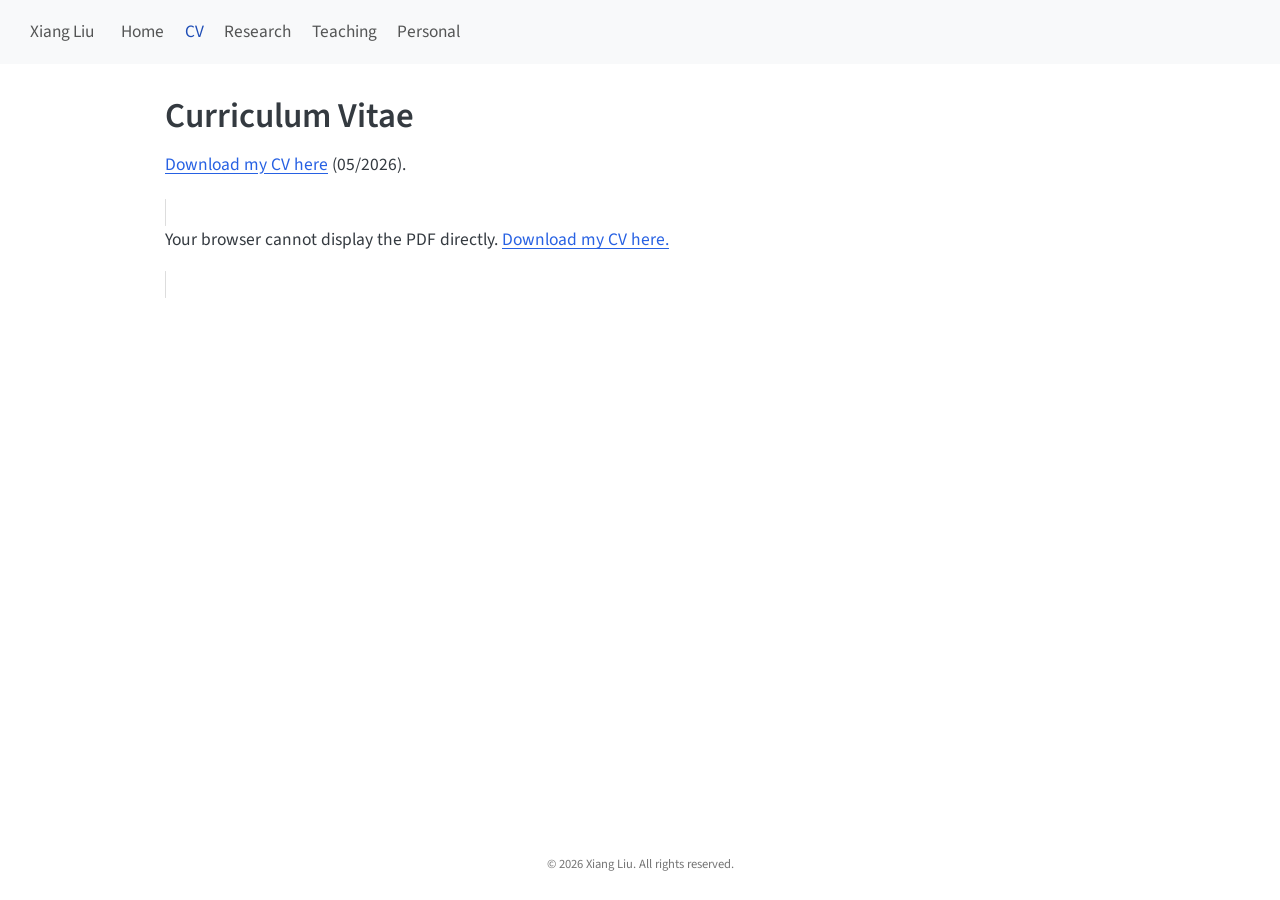
==== commit 8705ac7e: "Update CV" ====
--- a/docs/cv.html
+++ b/docs/cv.html
@@ -29,6 +29,7 @@
 
 <script src="site_libs/quarto-nav/quarto-nav.js"></script>
 <script src="site_libs/quarto-nav/headroom.min.js"></script>
+<link href="./images/favicon_XL.jpg" rel="icon" type="image/jpeg">
 <script src="site_libs/clipboard/clipboard.min.js"></script>
 <script src="site_libs/quarto-html/quarto.js" type="module"></script>
 <script src="site_libs/quarto-html/tabsets/tabsets.js" type="module"></script>
@@ -138,11 +139,11 @@
 <section id="curriculum-vitae" class="level1 standard-page">
 <h1>Curriculum Vitae</h1>
 <div class="cv-actions">
-<p><a href="files/CV_Xiang_Liu_04272026.pdf" target="_blank" rel="noopener noreferrer">Download my CV here</a> (04/2026).</p>
+<p><a href="files/CV_Xiang_Liu_05092026.pdf" target="_blank" rel="noopener noreferrer">Download my CV here</a> (05/2026).</p>
 </div>
-<object class="cv-pdf" data="files/CV_Xiang_Liu_04272026.pdf" type="application/pdf">
+<object class="cv-pdf" data="files/CV_Xiang_Liu_05092026.pdf" type="application/pdf">
 <p>
-Your browser cannot display the PDF directly. <a href="files/CV_Xiang_Liu_04272026.pdf" target="_blank" rel="noopener noreferrer">Download my CV here.</a>
+Your browser cannot display the PDF directly. <a href="files/CV_Xiang_Liu_05092026.pdf" target="_blank" rel="noopener noreferrer">Download my CV here.</a>
 </p>
 </object>
 </section>
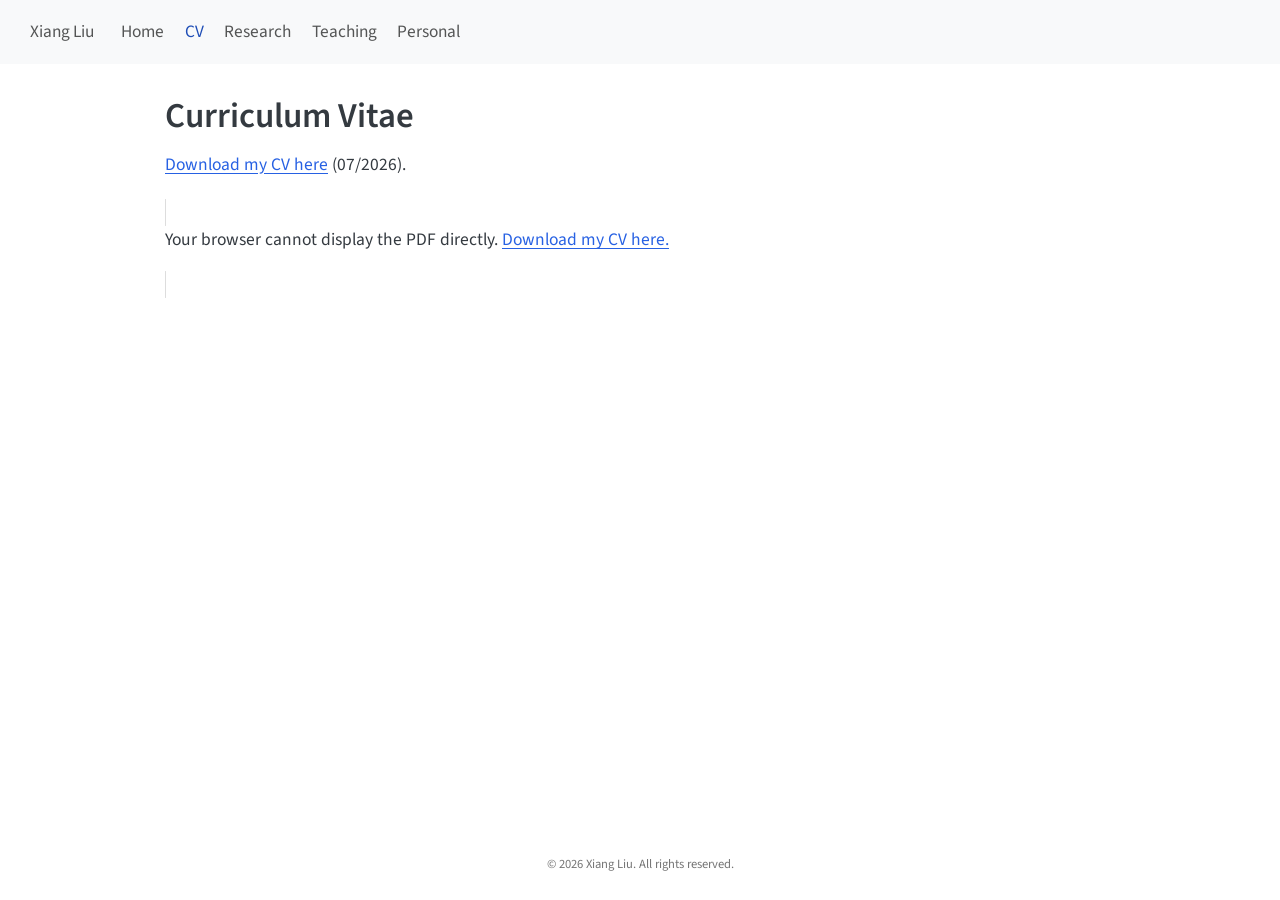
==== commit e6820b67: "Update CV 07082026 and add a new distinguised teaching award" ====
--- a/docs/cv.html
+++ b/docs/cv.html
@@ -139,11 +139,11 @@
 <section id="curriculum-vitae" class="level1 standard-page">
 <h1>Curriculum Vitae</h1>
 <div class="cv-actions">
-<p><a href="files/CV_Xiang_Liu_05092026.pdf" target="_blank" rel="noopener noreferrer">Download my CV here</a> (05/2026).</p>
+<p><a href="files/CV_Xiang_Liu_07082026.pdf" target="_blank" rel="noopener noreferrer">Download my CV here</a> (07/2026).</p>
 </div>
-<object class="cv-pdf" data="files/CV_Xiang_Liu_05092026.pdf" type="application/pdf">
+<object class="cv-pdf" data="files/CV_Xiang_Liu_07082026.pdf" type="application/pdf">
 <p>
-Your browser cannot display the PDF directly. <a href="files/CV_Xiang_Liu_05092026.pdf" target="_blank" rel="noopener noreferrer">Download my CV here.</a>
+Your browser cannot display the PDF directly. <a href="files/CV_Xiang_Liu_07082026.pdf" target="_blank" rel="noopener noreferrer">Download my CV here.</a>
 </p>
 </object>
 </section>
